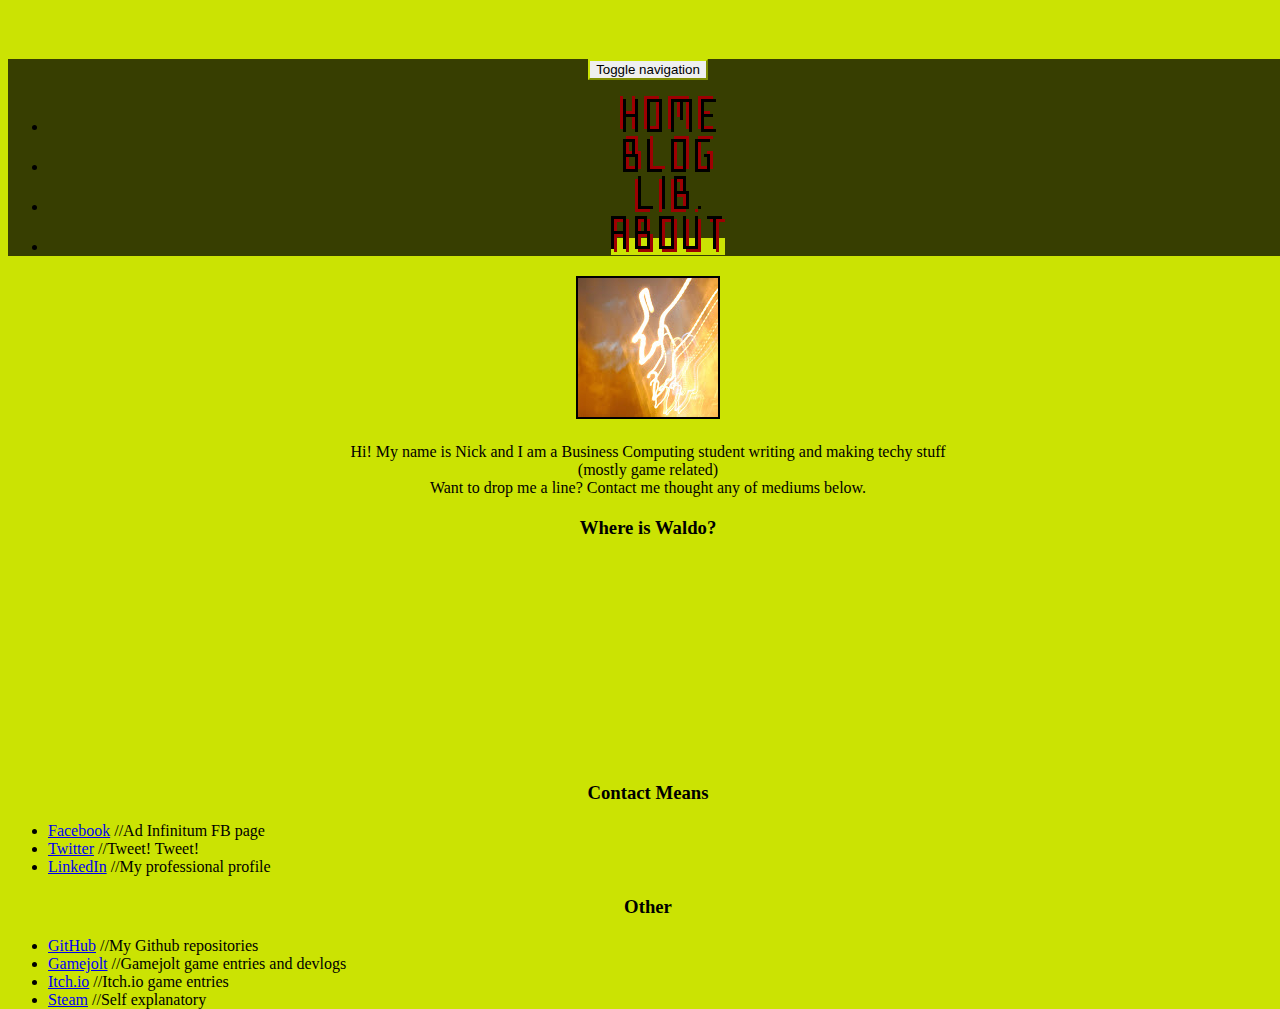
==== about.html @ 00f9cbe2 "1st commit" ====
<!DOCTYPE html>
<html lang="en">

<head>
    <meta charset="utf-8">
    <meta http-equiv="X-UA-Compatible" content="IE=edge, chrome=1">
    <meta name="viewport" content="width=device-width, initial-scale=1">
    <meta name="Nikolaos-Nikiforos Vasilikiotis" content="">
    <meta name="Nick Vasilikiotis" content="">
    <link rel="icon" href="images/favicon.png">
    <title>About</title>

    <!-- Bootstrap core CSS -->
    <link rel="stylesheet" href="https://maxcdn.bootstrapcdn.com/bootstrap/3.3.6/css/bootstrap.min.css" integrity="sha384-1q8mTJOASx8j1Au+a5WDVnPi2lkFfwwEAa8hDDdjZlpLegxhjVME1fgjWPGmkzs7" rel="stylesheet" crossorigin="anonymous">

    <!-- Custom styles for this template -->
    <style></style>
    <link href="/styles.css" rel="stylesheet">

</head>

<body class="about">

    <nav class="navbar navbar-default navbar-fixed-top" role="navigation">
        <div class="container">
            <div class="navbar-header">
                <button type="button" class="navbar-toggle" data-toggle="collapse" data-target=".navbar-collapse">
                    <span class="sr-only">Toggle navigation</span>
                    <span class="icon-bar"></span>
                    <span class="icon-bar"></span>
                    <span class="icon-bar"></span>
                </button>

            </div>
            <div class="collapse navbar-collapse">
                <ul class="nav navbar-nav">
                    <li>
                        <a href="/index.html"><img src="images/homeSmall.png"></a>
                    </li>
                    <li>
                        <a href="/blog.html"><img src="images/blogSmall.png"></a>
                    </li>
                    <li>
                        <a href="/portfolio.html"><img src="images/libSmall.png"></a>
                    </li>
                    <li class="active">
                        <a href="/about.html"><img src="images/aboutSmall.png"></a>
                    </li>
                </ul>
            </div>
            <!--/.nav-collapse -->
        </div>
    </nav>

    <div class="container">
        <div class="panel" id="showcasing">

            <div class="panel-body">

                <div class="row">

                    <div class="col-md-4">

                        <div class="panel">

                            <img src="images/prof.JPG" alt="My picure" class="img-circle avatar">

                        </div>
                        <!-- end panel -->

                    </div>
                    <!-- end col-md-4_1 -->
                    <div class="col-md-8">

                        <div class="panel">

                            <p id="para_center">Hi! My name is Nick and I am a Business Computing student writing and making techy stuff
                                <br> (mostly game related)
                                <br> Want to drop me a line? Contact me thought any of mediums below.</p>

                        </div>
                        <!-- end panel -->

                    </div>
                    <!-- end col-md-8 -->


                </div>
                <!-- end row -->

            </div>
            <!-- end panel-body -->
        </div>
        <!-- end panel -->

    </div>
    <!-- end container -->

    <div class="panel" id="showcasing">

        <div class="panel-body">

            <div class="row">

                <div class="col-md-4">

                    <div class="panel">
                        <div class="panel-heading">
                            <h3>Where is Waldo?</h3>
                        </div>
                        <!-- end panel-heading -->

                        <iframe src="https://www.google.com/maps/embed?pb=!1m14!1m12!1m3!1d95777.52888973878!2d2.0787275831729213!3d41.39476876441018!2m3!1f0!2f0!3f0!3m2!1i1024!2i768!4f13.1!5e0!3m2!1sen!2suk!4v1477129553706" width="300" height="200" frameborder="0" style="border:0" allowfullscreen></iframe>

                    </div>
                    <!-- end panel -->

                </div>
                <!-- end col-md-4_1 -->

                <div class="col-md-4">

                    <div class="panel">
                        <div class="panel-heading">
                            <h3>Contact Means</h3>
                        </div>
                        <!-- end panel-heading -->

                        <ul class="unstyled" id="para_left">
                            <li><a href="https://www.facebook.com/Ad-Infinitum-1136396423112724/">Facebook</a> //Ad Infinitum FB page</li>
                            <li><a href="https://twitter.com/n_vasilikiotis">Twitter</a> //Tweet! Tweet!</li>
                            <li><a href="https://uk.linkedin.com/in/nickvas">LinkedIn</a> //My professional profile</li>
                        </ul>

                    </div>
                    <!-- end panel -->

                </div>
                <!-- end col-md-4_2 -->

                <div class="col-md-4">

                    <div class="panel">
                        <div class="panel-heading">
                            <h3>Other</h3>
                        </div>
                        <!-- end panel-heading -->

                        <ul class="unstyled" id="para_left">
                            <li><a href="https://github.com/nick-vas">GitHub</a> //My Github repositories</li>
                            <li><a href="http://gamejolt.com/@n_vasilikiotis">Gamejolt</a> //Gamejolt game entries and devlogs</li>
                            <li><a href="https://drpina.itch.io/">Itch.io</a> //Itch.io game entries</li>
                            <li><a href="https://steamcommunity.com/id/Dr_pina/">Steam</a> //Self explanatory</li>
                        </ul>

                    </div>
                    <!-- end panel -->

                </div>
                <!-- end col-md-4_3 -->

            </div>
            <!-- end row -->

        </div>
        <!-- end panel-body -->
    </div>
    <!-- end panel -->


    <!-- jQuery (necessary for Bootstrap's JavaScript plugins) -->
    <script src="https://ajax.googleapis.com/ajax/libs/jquery/1.11.1/jquery.min.js"></script>
    <!-- compiled and minified Bootstrap JavaScript -->
    <script src="https://netdna.bootstrapcdn.com/bootstrap/3.2.0/js/bootstrap.min.js"></script>
    <!-- polyfill magic! -->
    <script src="https://cdn.polyfill.io/v2/polyfill.min.js"></script>
    <!-- Google Analytics -->
    <script>
        (function (i, s, o, g, r, a, m) {
            i['GoogleAnalyticsObject'] = r;
            i[r] = i[r] || function () {
                (i[r].q = i[r].q || []).push(arguments)
            }, i[r].l = 1 * new Date();
            a = s.createElement(o),
                m = s.getElementsByTagName(o)[0];
            a.async = 1;
            a.src = g;
            m.parentNode.insertBefore(a, m)
        })(window, document, 'script', 'https://www.google-analytics.com/analytics.js', 'ga');

        ga('create', 'UA-82405126-2', 'auto');
        ga('send', 'pageview');
    </script>
</body>

</html>
---- styles.css ----
/*

Stylesheet
==========

Author:  Nikolaos-Nikiforos Vasilikiotis
Updated: July 2016
Notes:	 Applicable for index, portfolio, blog, about (html)

*/


/* --------------------------------------
   Global Styles
   -------------------------------------- */

html,
body {
    height: 100%;
    width: 100%;
    text-align: center;
}


/* --------------------------------------
   Layout
   -------------------------------------- */

#showcasing {
    text-align: center;
}

#para_left {
    text-align: left;
}

.quarter {
    width: 50%;
    height: 100%;
    float: left;
}

.contents {
    height: 50%;
    width: 100%;
}

.butts {
    margin: 0;
    position: absolute;
    top: 50%;
    left: 50%;
    transform: translate(-50%, -50%);
    height: 150px;
    width: 300px;
}

.blog {
    background-color: #707D02;
    padding-top: 51px;
}

.portfolio {
    background-color: #A9BD03;
    padding-top: 51px;
}

.about {
    background-color: #CBE303;
    padding-top: 51px;
}

.panel {
    background-color: transparent;
    box-shadow: none;
    margin-top: 20px;
}

.img-circle.avatar {
     border:2px solid black;
}

/* --------------------------------------
   Typography
   -------------------------------------- */


/* --------------------------------------
   Navbar
   -------------------------------------- */

.navbar-default {
    background-color: #373E01;
    border-color: #000000;
}

.navbar-default .navbar-brand {
    color: #000000;
}

.navbar-default .navbar-brand:hover,
.navbar-default .navbar-brand:focus {
    color: #ffffff;
}

.navbar-default .navbar-text {
    color: #000000;
}

.navbar-default .navbar-nav > li > a {
    color: #000000;
}

.navbar-default .navbar-nav > li > a:hover,
.navbar-default .navbar-nav > li > a:focus {
    color: #ffffff;
}

.navbar-default .navbar-nav > .active > a,
.navbar-default .navbar-nav > .active > a:hover,
.navbar-default .navbar-nav > .active > a:focus {
    color: #ffffff;
    background-color: #CBE303;
}

.navbar-default .navbar-nav > .open > a,
.navbar-default .navbar-nav > .open > a:hover,
.navbar-default .navbar-nav > .open > a:focus {
    color: #ffffff;
    background-color: #CBE303;
}

.navbar-default .navbar-toggle {
    border-color: #CBE303;
}

.navbar-default .navbar-toggle:hover,
.navbar-default .navbar-toggle:focus {
    background-color: #CBE303;
}

.navbar-default .navbar-toggle .icon-bar {
    background-color: #000000;
}

.navbar-default .navbar-collapse,
.navbar-default .navbar-form {
    border-color: #000000;
}

.navbar-default .navbar-link {
    color: #000000;
}

.navbar-default .navbar-link:hover {
    color: #ffffff;
}


/* --------------------------------------
   Media Queries
   -------------------------------------- */


/* Portrait & landscape phone */

@media (max-width: 600px) {
    .butts {
        height: 75px;
        width: 150px;
    }
}


/* Landscape phone to portrait tablet */

@media (max-width: 768px) {
    .navbar-default .navbar-nav .open .dropdown-menu > li > a {
        color: #000000;
    }
    .navbar-default .navbar-nav .open .dropdown-menu > li > a:hover,
    .navbar-default .navbar-nav .open .dropdown-menu > li > a:focus {
        color: #ffffff;
    }
    .navbar-default .navbar-nav .open .dropdown-menu > .active > a,
    .navbar-default .navbar-nav .open .dropdown-menu > .active > a:hover,
    .navbar-default .navbar-nav .open .dropdown-menu > .active > a:focus {
        color: #ffffff;
        background-color: #CBE303;
    }
}


/* Large desktop */

@media (min-width: 1200px) {}
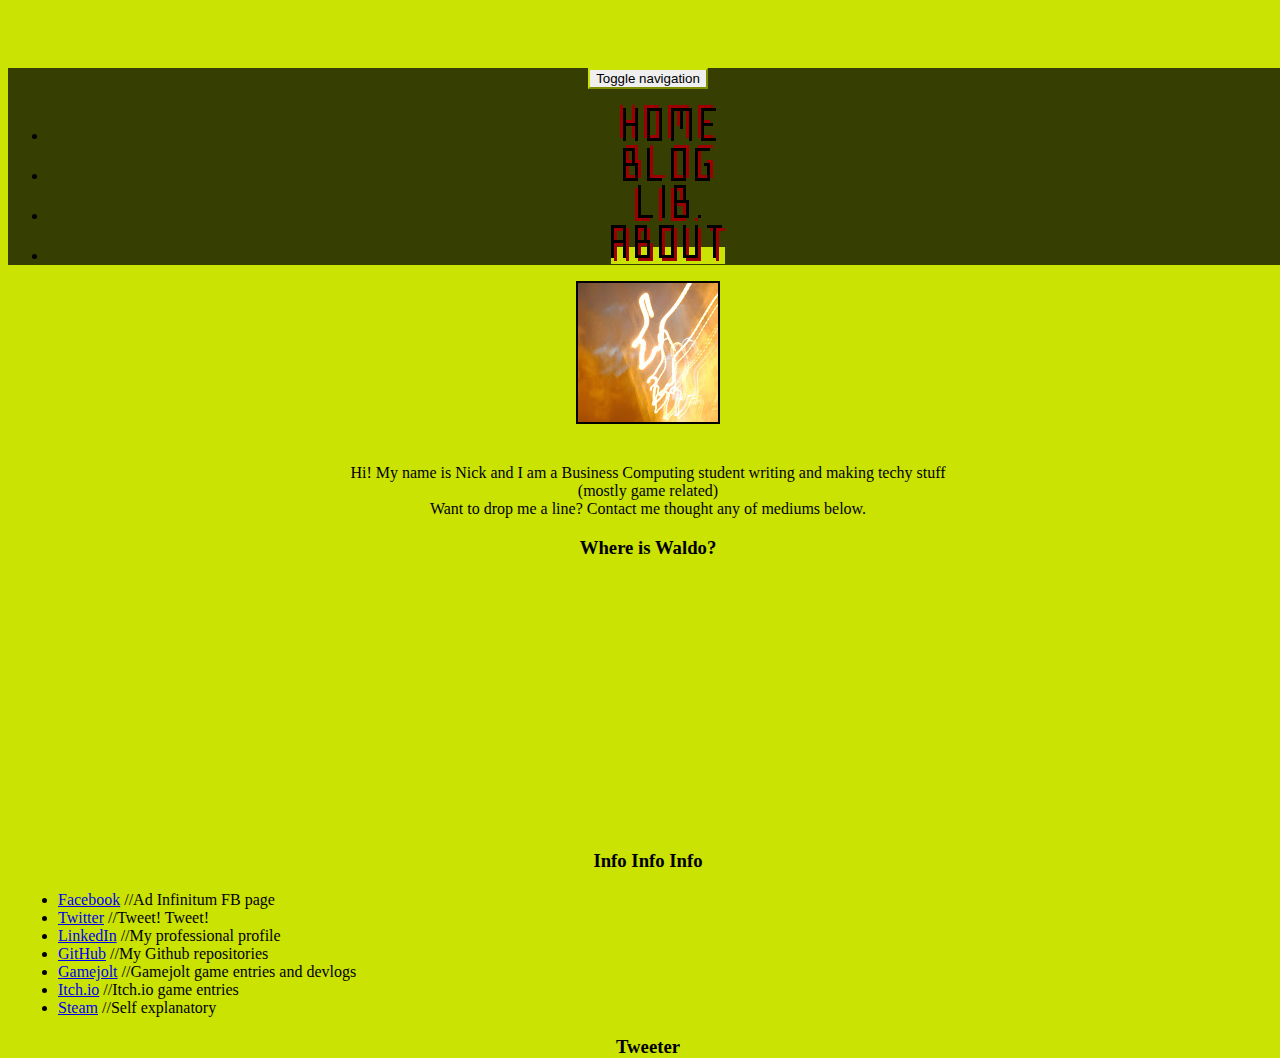
==== commit 533c0960: "CSS changes, Twitter intergration" ====
--- a/about.html
+++ b/about.html
@@ -74,7 +74,7 @@
 
                         <div class="panel">
 
-                            <p id="para_center">Hi! My name is Nick and I am a Business Computing student writing and making techy stuff
+                            <p>Hi! My name is Nick and I am a Business Computing student writing and making techy stuff
                                 <br> (mostly game related)
                                 <br> Want to drop me a line? Contact me thought any of mediums below.</p>
 
@@ -110,7 +110,7 @@
                         </div>
                         <!-- end panel-heading -->
 
-                        <iframe src="https://www.google.com/maps/embed?pb=!1m14!1m12!1m3!1d95777.52888973878!2d2.0787275831729213!3d41.39476876441018!2m3!1f0!2f0!3f0!3m2!1i1024!2i768!4f13.1!5e0!3m2!1sen!2suk!4v1477129553706" width="300" height="200" frameborder="0" style="border:0" allowfullscreen></iframe>
+                        <iframe src="https://www.google.com/maps/embed?pb=!1m14!1m12!1m3!1d95777.52888973878!2d2.0787275831729213!3d41.39476876441018!2m3!1f0!2f0!3f0!3m2!1i1024!2i768!4f13.1!5e0!3m2!1sen!2suk!4v1477129553706" width="300" height="250" frameborder="0" style="border:0" allowfullscreen></iframe>
 
                     </div>
                     <!-- end panel -->
@@ -122,7 +122,7 @@
 
                     <div class="panel">
                         <div class="panel-heading">
-                            <h3>Contact Means</h3>
+                            <h3>Info Info Info</h3>
                         </div>
                         <!-- end panel-heading -->
 
@@ -130,28 +130,37 @@
                             <li><a href="https://www.facebook.com/Ad-Infinitum-1136396423112724/">Facebook</a> //Ad Infinitum FB page</li>
                             <li><a href="https://twitter.com/n_vasilikiotis">Twitter</a> //Tweet! Tweet!</li>
                             <li><a href="https://uk.linkedin.com/in/nickvas">LinkedIn</a> //My professional profile</li>
-                        </ul>
-
-                    </div>
-                    <!-- end panel -->
-
-                </div>
-                <!-- end col-md-4_2 -->
-
-                <div class="col-md-4">
-
-                    <div class="panel">
-                        <div class="panel-heading">
-                            <h3>Other</h3>
-                        </div>
-                        <!-- end panel-heading -->
-
-                        <ul class="unstyled" id="para_left">
                             <li><a href="https://github.com/nick-vas">GitHub</a> //My Github repositories</li>
                             <li><a href="http://gamejolt.com/@n_vasilikiotis">Gamejolt</a> //Gamejolt game entries and devlogs</li>
                             <li><a href="https://drpina.itch.io/">Itch.io</a> //Itch.io game entries</li>
                             <li><a href="https://steamcommunity.com/id/Dr_pina/">Steam</a> //Self explanatory</li>
                         </ul>
+
+                    </div>
+                    <!-- end panel -->
+
+                </div>
+                <!-- end col-md-4_2 -->
+
+                <div class="col-md-4">
+
+                    <div class="panel">
+                       <div class="panel-heading">
+                            <h3>Tweeter</h3>
+                        </div>
+                        <a class="twitter-timeline" data-dnt="true" href="https://twitter.com/n_vasilikiotis" data-widget-id="350263118561161219"></a>
+                        <script>
+                            ! function (d, s, id) {
+                                var js, fjs = d.getElementsByTagName(s)[0],
+                                    p = /^http:/.test(d.location) ? 'http' : 'https';
+                                if (!d.getElementById(id)) {
+                                    js = d.createElement(s);
+                                    js.id = id;
+                                    js.src = p + "://platform.twitter.com/widgets.js";
+                                    fjs.parentNode.insertBefore(js, fjs);
+                                }
+                            }(document, "script", "twitter-wjs");
+                        </script>
 
                     </div>
                     <!-- end panel -->
--- a/styles.css
+++ b/styles.css
@@ -27,7 +27,7 @@
    -------------------------------------- */
 
 #showcasing {
-    text-align: center;
+    margin: 10px;
 }
 
 #para_left {
@@ -42,7 +42,6 @@
 
 .contents {
     height: 50%;
-    width: 100%;
 }
 
 .butts {
@@ -57,27 +56,33 @@
 
 .blog {
     background-color: #707D02;
-    padding-top: 51px;
+    padding-top: 60px;
 }
 
 .portfolio {
     background-color: #A9BD03;
-    padding-top: 51px;
+    padding-top: 60px;
 }
 
 .about {
     background-color: #CBE303;
-    padding-top: 51px;
+    padding-top: 60px;
 }
 
 .panel {
     background-color: transparent;
     box-shadow: none;
-    margin-top: 20px;
+    text-align: center;
+    margin-bottom: 0px;
+    margin-top: 0px;
 }
 
 .img-circle.avatar {
      border:2px solid black;
+}
+
+.img-circle {
+    margin-bottom: 20px;
 }
 
 /* --------------------------------------
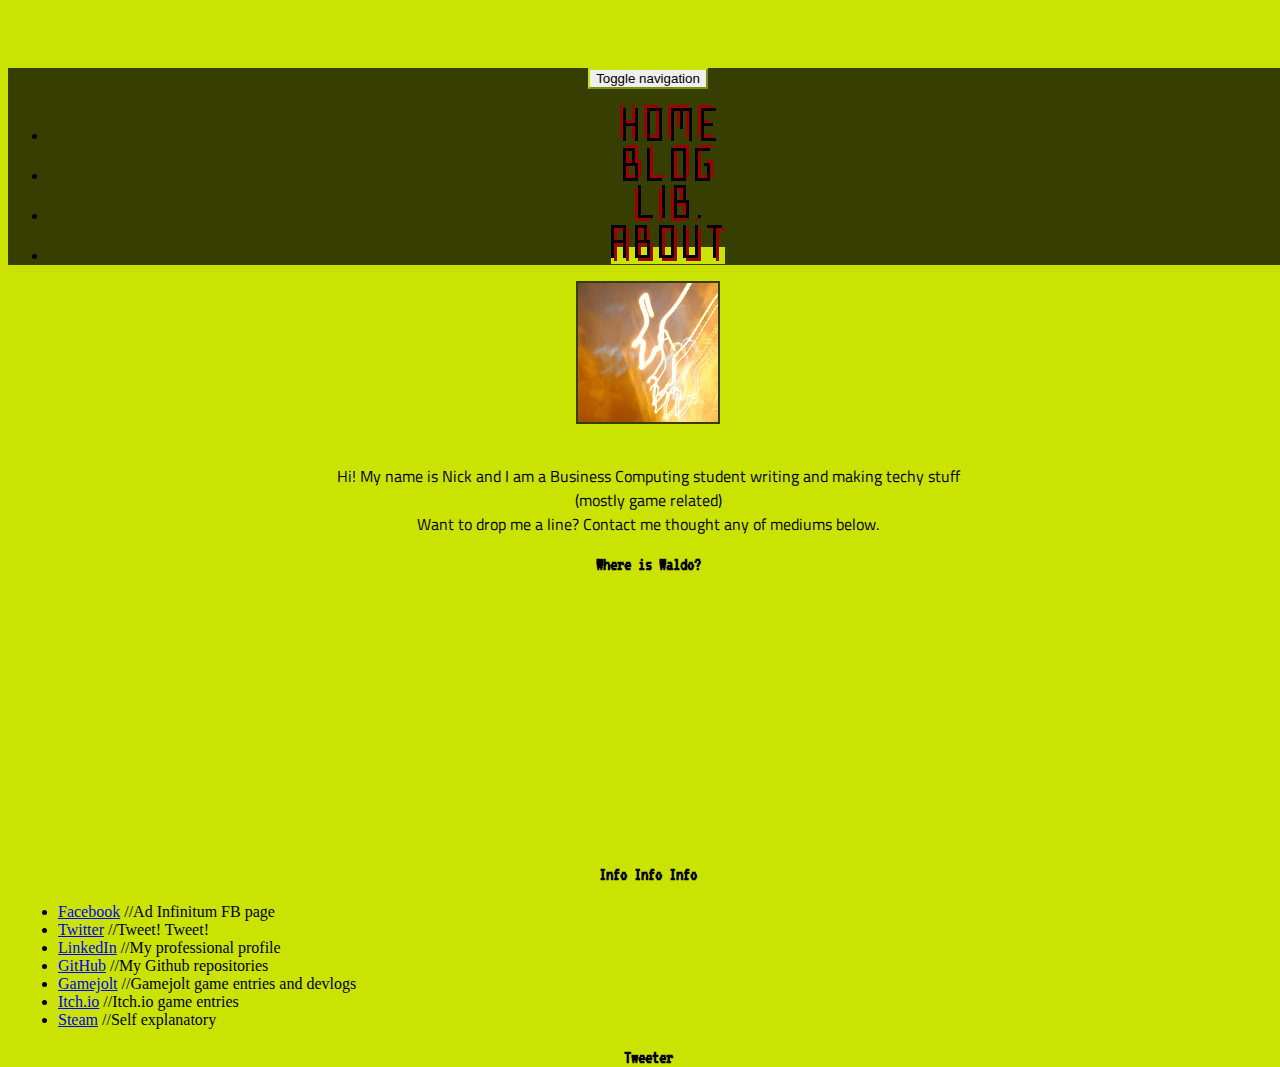
==== commit 5a449dd8: "more css" ====
--- a/about.html
+++ b/about.html
@@ -12,10 +12,11 @@
 
     <!-- Bootstrap core CSS -->
     <link rel="stylesheet" href="https://maxcdn.bootstrapcdn.com/bootstrap/3.3.6/css/bootstrap.min.css" integrity="sha384-1q8mTJOASx8j1Au+a5WDVnPi2lkFfwwEAa8hDDdjZlpLegxhjVME1fgjWPGmkzs7" rel="stylesheet" crossorigin="anonymous">
-
+    <!-- Google fonts -->
+    <link href="https://fonts.googleapis.com/css?family=Titillium+Web|VT323" rel="stylesheet">
     <!-- Custom styles for this template -->
     <style></style>
-    <link href="/styles.css" rel="stylesheet">
+    <link href="css/styles.css" rel="stylesheet">
 
 </head>
 
@@ -145,7 +146,7 @@
                 <div class="col-md-4">
 
                     <div class="panel">
-                       <div class="panel-heading">
+                        <div class="panel-heading">
                             <h3>Tweeter</h3>
                         </div>
                         <a class="twitter-timeline" data-dnt="true" href="https://twitter.com/n_vasilikiotis" data-widget-id="350263118561161219"></a>
--- a/css/styles.css
+++ b/css/styles.css
@@ -0,0 +1,210 @@
+/*
+
+Stylesheet
+==========
+
+Author:  Nikolaos-Nikiforos Vasilikiotis
+Updated: July 2016
+Notes:	 Applicable for index, portfolio, blog, about (html)
+
+*/
+
+
+/* --------------------------------------
+   Global Styles
+   -------------------------------------- */
+
+html,
+body {
+    height: 100%;
+    width: 100%;
+    text-align: center;
+}
+
+/* --------------------------------------
+   Layout
+   -------------------------------------- */
+
+#showcasing {
+    margin: 10px;
+}
+
+#para_left {
+    text-align: left;
+}
+
+.quarter {
+    width: 50%;
+    height: 100%;
+    float: left;
+}
+
+.contents {
+    height: 50%;
+}
+
+.butts {
+    margin: 0;
+    position: absolute;
+    top: 50%;
+    left: 50%;
+    transform: translate(-50%, -50%);
+    height: 150px;
+    width: 300px;
+}
+
+.blog {
+    background-color: #707D02;
+    padding-top: 60px;
+}
+
+.portfolio {
+    background-color: #A9BD03;
+    padding-top: 60px;
+}
+
+.about {
+    background-color: #CBE303;
+    padding-top: 60px;
+}
+
+.panel {
+    background-color: transparent;
+    box-shadow: none;
+    text-align: center;
+    margin-bottom: 0px;
+    margin-top: 0px;
+}
+
+.img-circle.avatar {
+    border: 2px solid #373E01;
+}
+
+.img-circle {
+    margin-bottom: 20px;
+}
+
+
+/* --------------------------------------
+   Typography
+   -------------------------------------- */
+h1, h2, h3 {
+   font-family: 'VT323', monospace;
+    color: black;
+}
+
+p {
+    font-family: 'Titillium Web', sans-serif;
+    color: black;
+    font-size: 16px;
+}
+
+/* --------------------------------------
+   Navbar
+   -------------------------------------- */
+
+.navbar-default {
+    background-color: #373E01;
+    border-color: #000000;
+}
+
+.navbar-default .navbar-brand {
+    color: #000000;
+}
+
+.navbar-default .navbar-brand:hover,
+.navbar-default .navbar-brand:focus {
+    color: #ffffff;
+}
+
+.navbar-default .navbar-text {
+    color: #000000;
+}
+
+.navbar-default .navbar-nav > li > a {
+    color: #000000;
+}
+
+.navbar-default .navbar-nav > li > a:hover,
+.navbar-default .navbar-nav > li > a:focus {
+    color: #ffffff;
+}
+
+.navbar-default .navbar-nav > .active > a,
+.navbar-default .navbar-nav > .active > a:hover,
+.navbar-default .navbar-nav > .active > a:focus {
+    color: #ffffff;
+    background-color: #CBE303;
+}
+
+.navbar-default .navbar-nav > .open > a,
+.navbar-default .navbar-nav > .open > a:hover,
+.navbar-default .navbar-nav > .open > a:focus {
+    color: #ffffff;
+    background-color: #CBE303;
+}
+
+.navbar-default .navbar-toggle {
+    border-color: #CBE303;
+}
+
+.navbar-default .navbar-toggle:hover,
+.navbar-default .navbar-toggle:focus {
+    background-color: #CBE303;
+}
+
+.navbar-default .navbar-toggle .icon-bar {
+    background-color: #000000;
+}
+
+.navbar-default .navbar-collapse,
+.navbar-default .navbar-form {
+    border-color: #000000;
+}
+
+.navbar-default .navbar-link {
+    color: #000000;
+}
+
+.navbar-default .navbar-link:hover {
+    color: #ffffff;
+}
+
+
+/* --------------------------------------
+   Media Queries
+   -------------------------------------- */
+
+
+/* Portrait & landscape phone */
+
+@media (max-width: 600px) {
+    .butts {
+        height: 75px;
+        width: 150px;
+    }
+}
+
+
+/* Landscape phone to portrait tablet */
+
+@media (max-width: 768px) {
+    .navbar-default .navbar-nav .open .dropdown-menu > li > a {
+        color: #000000;
+    }
+    .navbar-default .navbar-nav .open .dropdown-menu > li > a:hover,
+    .navbar-default .navbar-nav .open .dropdown-menu > li > a:focus {
+        color: #ffffff;
+    }
+    .navbar-default .navbar-nav .open .dropdown-menu > .active > a,
+    .navbar-default .navbar-nav .open .dropdown-menu > .active > a:hover,
+    .navbar-default .navbar-nav .open .dropdown-menu > .active > a:focus {
+        color: #ffffff;
+        background-color: #CBE303;
+    }
+}
+
+
+/* Large desktop */
+
+@media (min-width: 1200px) {}
